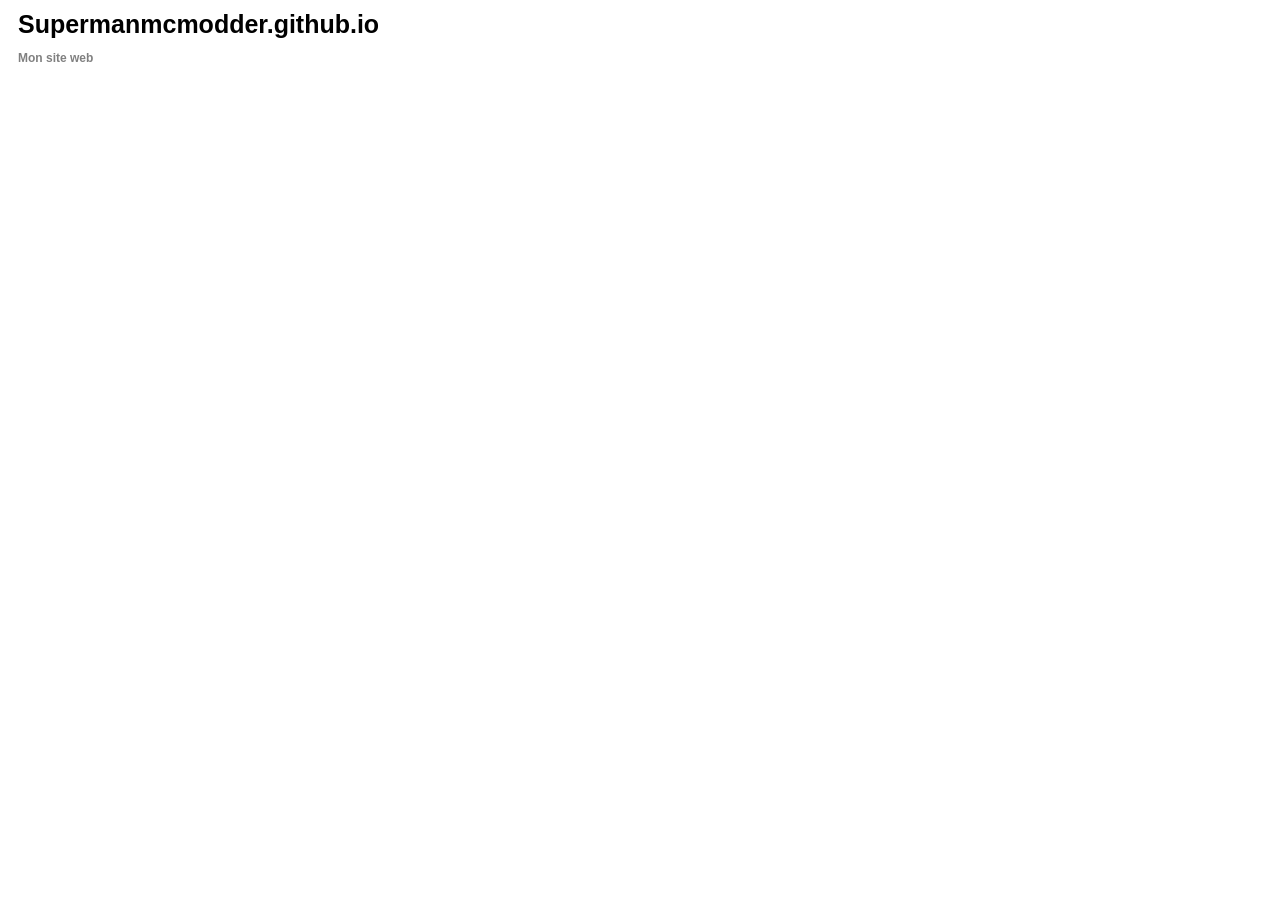
==== index.html @ fdd12326 "24/10/2026|09:12" ====
<!DOCTYPE html>
<html lang="fr">
    <head>
        <meta charset="UTF-8">
        <link rel="icon" type="image/x-icon" href="https://avatars.githubusercontent.com/u/295154840?v=4">
        <title>Site web de Supermanmcmodder</title>
        <link href="css/first.css" rel="stylesheet" />
    </head>
    <body>
        <h1>
            Supermanmcmodder.github.io<br />
            <span class="description">Mon site web</span>
        </h1>
    </body>
</html>
---- css/first.css ----
h1 {
  text-align: justify;
  font-weight: bold;
  font-size: 25px;
  text-decoration: none;
  margin: 10px;
}
p, h1, h3 {
  font-family: Arial;
}
[couleur="vert"] {
  color: green;
}
[couleur="rouge"] {
  color: red;
}
body {
  background-color: #ffffff;
}
.description {
  color: grey;
  font-size: 12px;
}
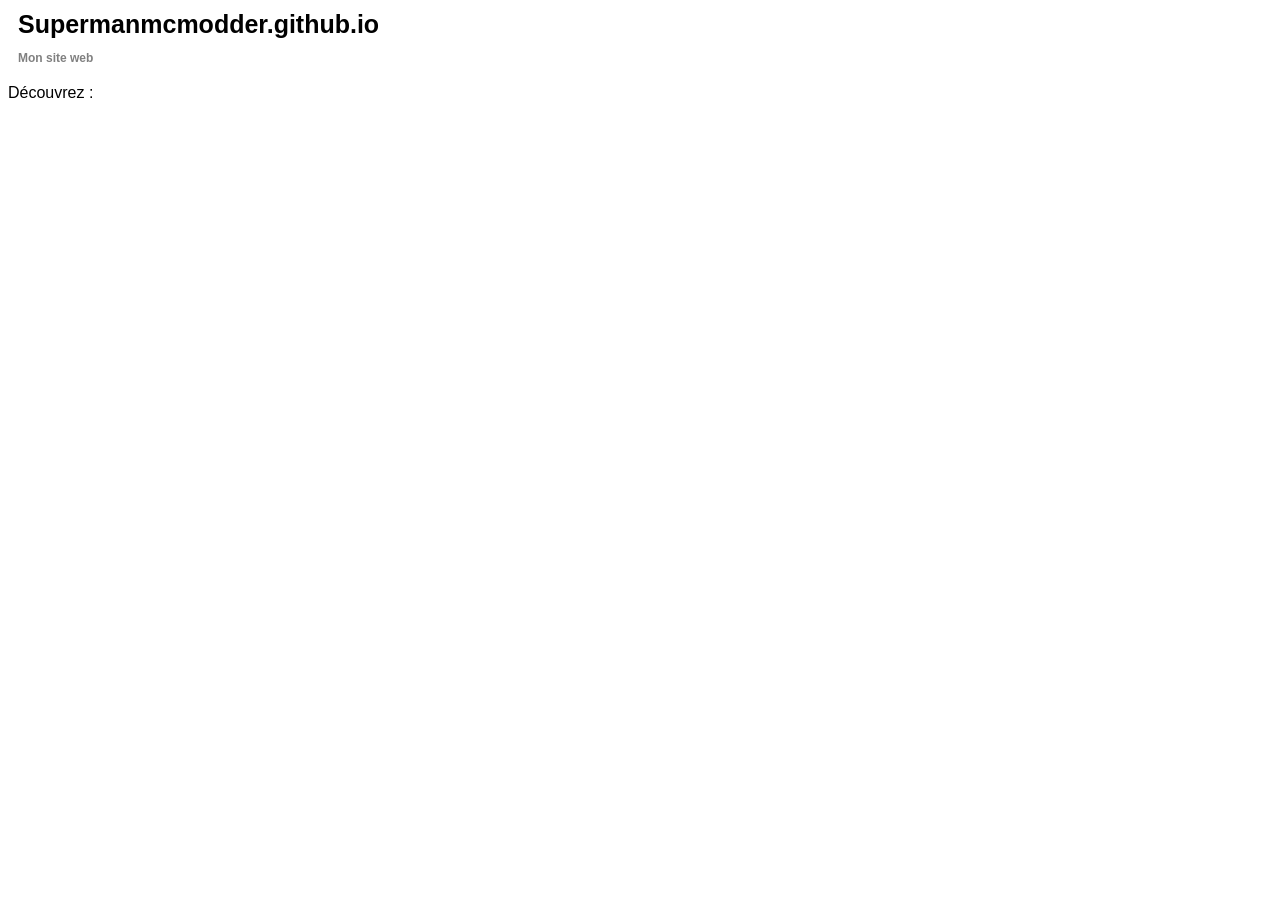
==== commit c166748c: "24/10/2026|09:15" ====
--- a/index.html
+++ b/index.html
@@ -11,5 +11,12 @@
             Supermanmcmodder.github.io<br />
             <span class="description">Mon site web</span>
         </h1>
+        <nav>
+            <div class="barre">
+                <p>
+                    Découvrez :
+                </p>
+            </div>
+        </nav>
     </body>
 </html>
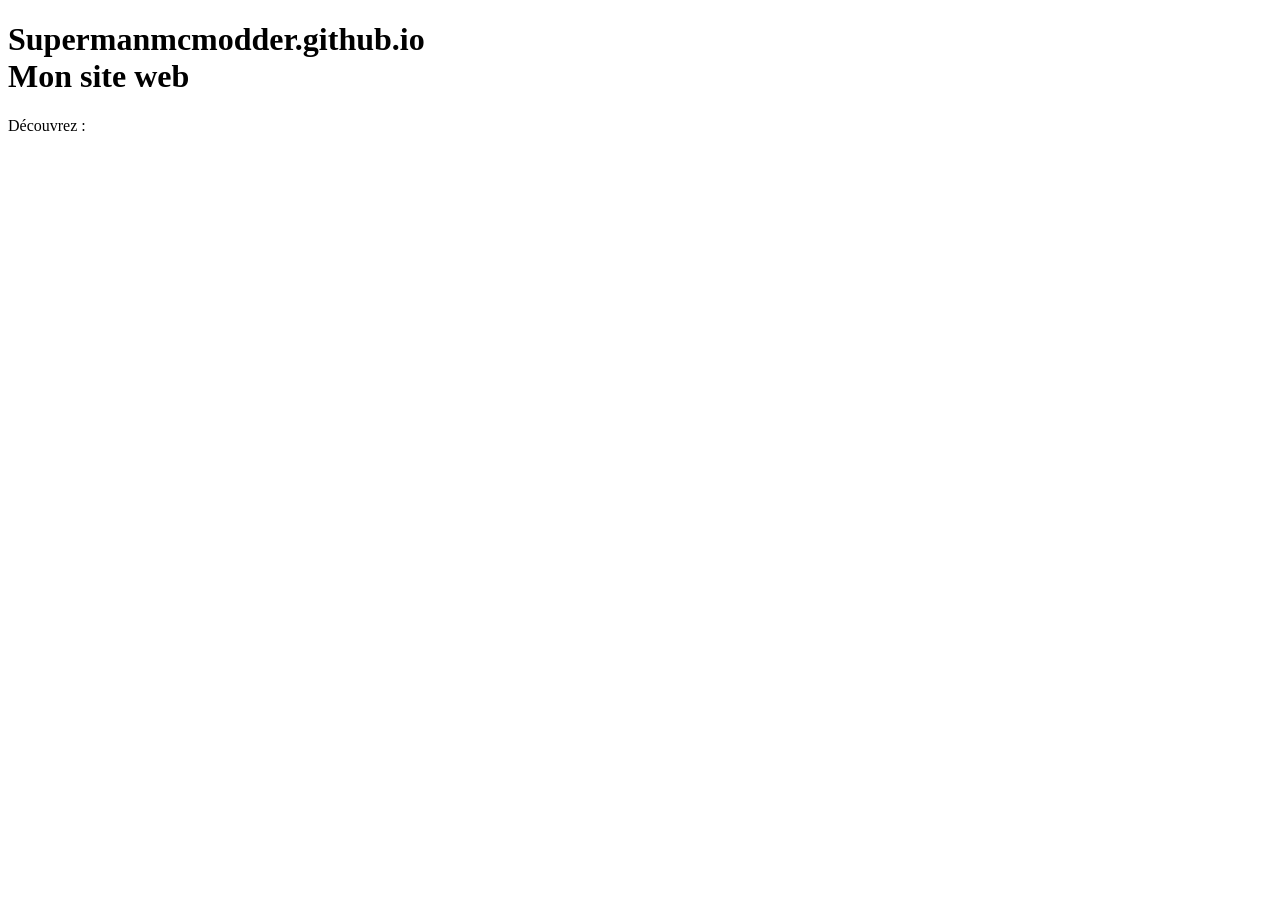
==== commit 47b54a80: "24/10/2026|09:36 Updated the stylesheet link and added a new section for images." ====
--- a/index.html
+++ b/index.html
@@ -4,7 +4,7 @@
         <meta charset="UTF-8">
         <link rel="icon" type="image/x-icon" href="https://avatars.githubusercontent.com/u/295154840?v=4">
         <title>Site web de Supermanmcmodder</title>
-        <link href="css/first.css" rel="stylesheet" />
+        <link href="css/index.css" rel="stylesheet" />
     </head>
     <body>
         <h1>
@@ -12,11 +12,16 @@
             <span class="description">Mon site web</span>
         </h1>
         <nav>
-            <div class="barre">
-                <p>
+            <div class="barre_decouvrez">
+                <p class="decouvrez">
                     Découvrez :
                 </p>
             </div>
         </nav>
+        <section>
+            <div class="arssmp">
+                <img src="" />
+            </div>
+        </section>
     </body>
 </html>
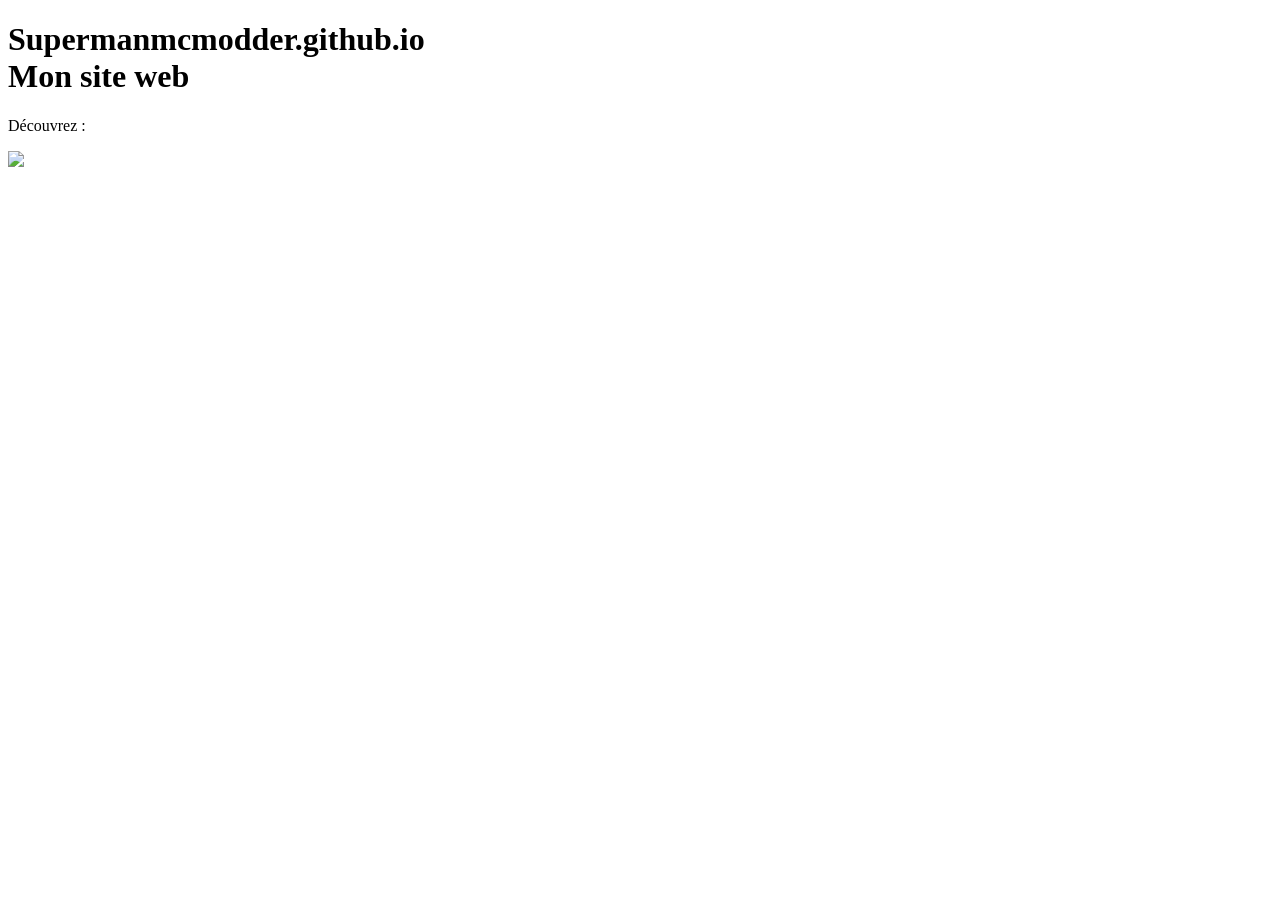
==== commit faf80e37: "24/10/2026|09:38" ====
--- a/index.html
+++ b/index.html
@@ -20,7 +20,7 @@
         </nav>
         <section>
             <div class="arssmp">
-                <img src="" />
+                <img src="https://i.imgur.com/OYiOzhU.png" />
             </div>
         </section>
     </body>
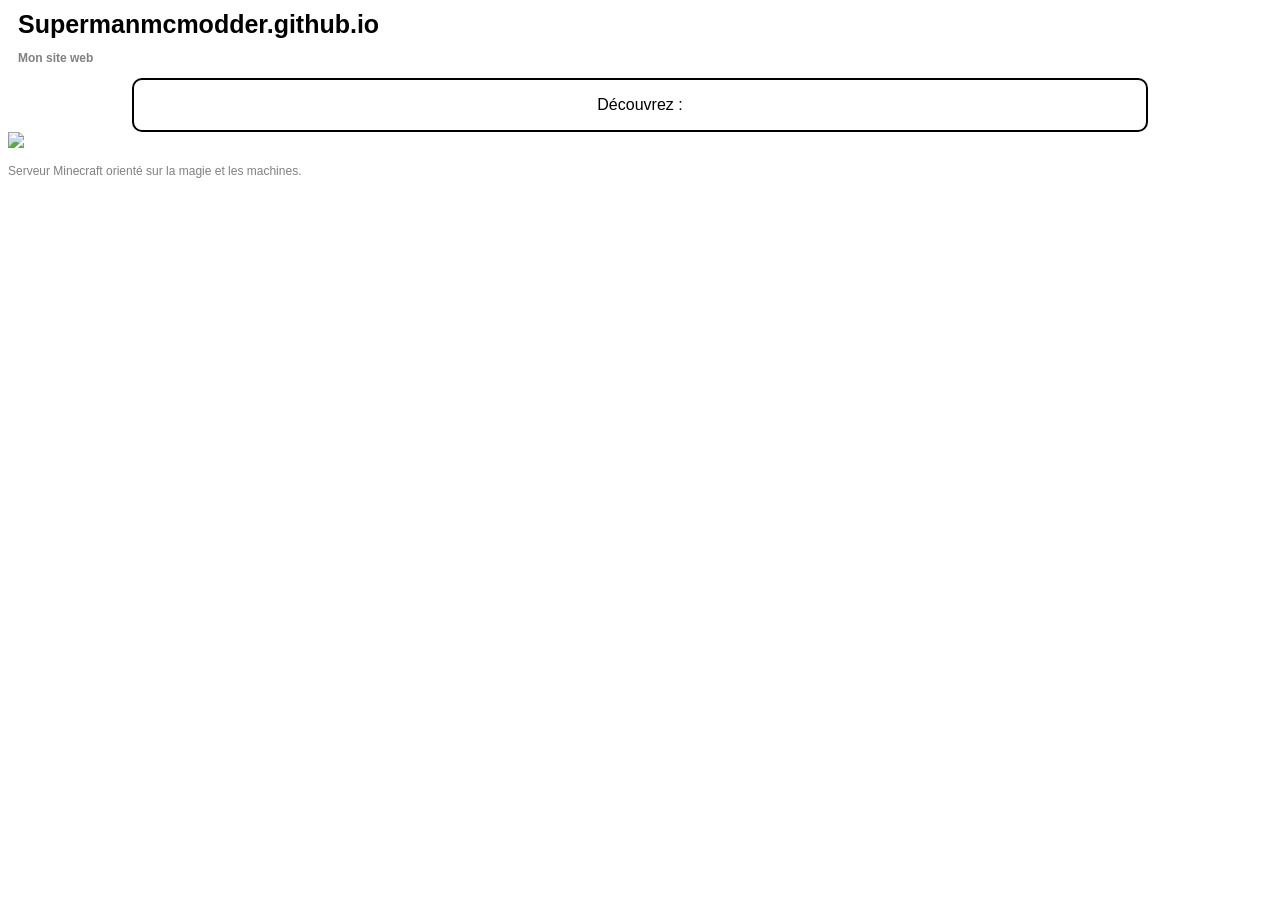
==== commit 2b4efcc7: "24/10/2026|09:41" ====
--- a/index.html
+++ b/index.html
@@ -21,6 +21,9 @@
         <section>
             <div class="arssmp">
                 <img src="https://i.imgur.com/OYiOzhU.png" />
+                <p class="description">
+                    Serveur Minecraft orienté sur la magie et les machines.
+                </p>
             </div>
         </section>
     </body>
--- a/css/index.css
+++ b/css/index.css
@@ -0,0 +1,33 @@
+h1 {
+  text-align: justify;
+  font-weight: bold;
+  font-size: 25px;
+  text-decoration: none;
+  margin: 10px;
+}
+p, h1, h3 {
+  font-family: Arial;
+}
+[couleur="vert"] {
+  color: green;
+}
+[couleur="rouge"] {
+  color: red;
+}
+body {
+  background-color: #ffffff;
+}
+.description {
+  color: grey;
+  font-size: 12px;
+}
+.barre_decouvrez {
+  width: 80%;
+  border: 2px solid #000000;
+  border-radius: 10px;
+  margin: 0 auto;
+  text-align: center;
+}
+decouvrez {
+  margin: 5px;
+}
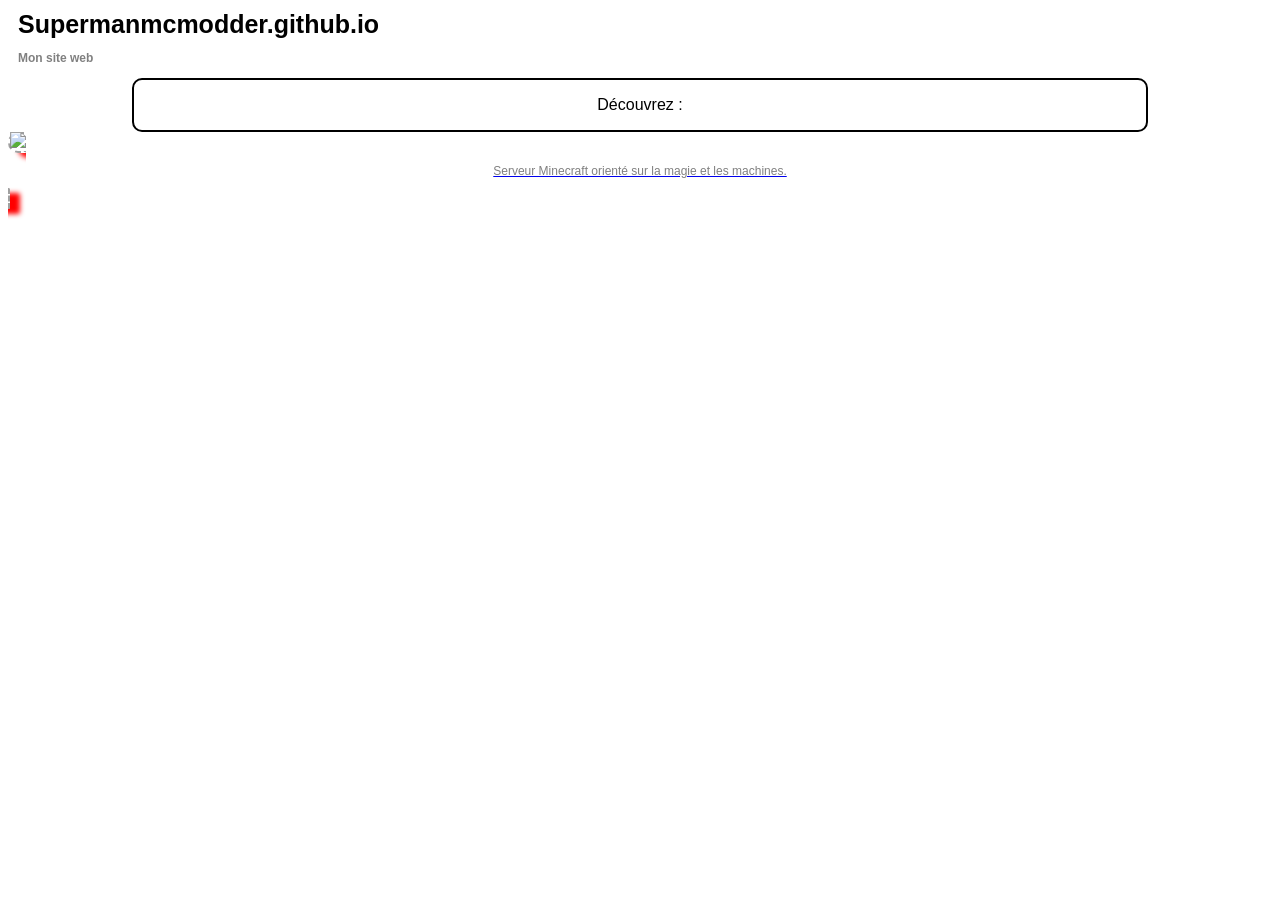
==== commit 60ebec7a: "24/10/2026|09:45" ====
--- a/index.html
+++ b/index.html
@@ -19,12 +19,12 @@
             </div>
         </nav>
         <section>
-            <div class="arssmp">
+            <a class="arssmp" href="arssmp/arssmp.html">
                 <img src="https://i.imgur.com/OYiOzhU.png" />
                 <p class="description">
                     Serveur Minecraft orienté sur la magie et les machines.
                 </p>
-            </div>
+            </a>
         </section>
     </body>
 </html>
--- a/css/index.css
+++ b/css/index.css
@@ -31,3 +31,13 @@
 decouvrez {
   margin: 5px;
 }
+a {
+  width: 40%;
+  border: 2px dashed #a0a0a0;
+  border-radius: 10px;
+  margin: 0 auto;
+  text-align: center;
+  box-shadow: 10px 5px 5px red;
+}
+  
+
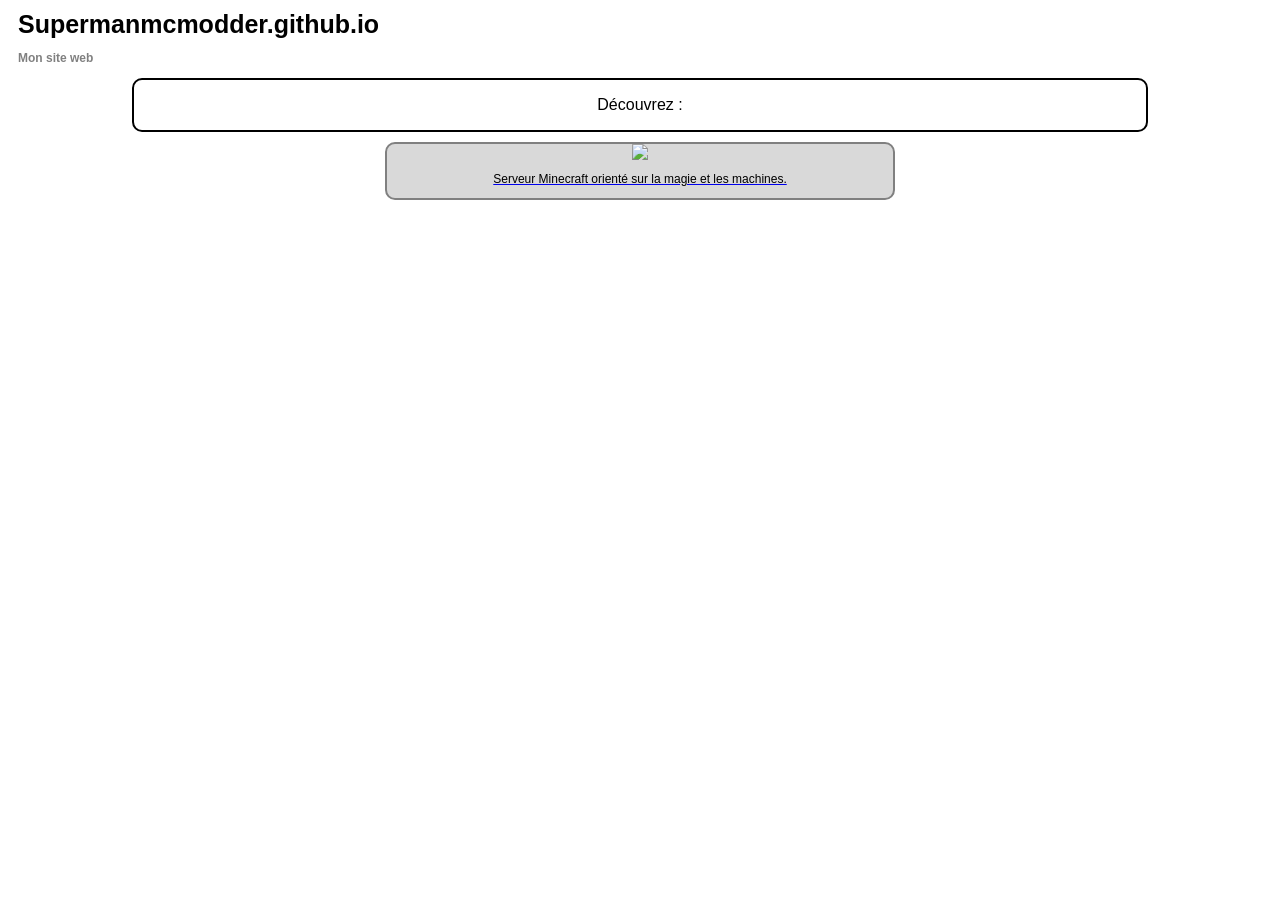
==== commit 3b56b913: "24/10/2026|10:21" ====
--- a/index.html
+++ b/index.html
@@ -21,7 +21,7 @@
         <section>
             <a class="arssmp" href="arssmp/arssmp.html">
                 <img src="https://i.imgur.com/OYiOzhU.png" />
-                <p class="description">
+                <p class="description_decouvrez">
                     Serveur Minecraft orienté sur la magie et les machines.
                 </p>
             </a>
--- a/css/index.css
+++ b/css/index.css
@@ -21,6 +21,9 @@
   color: grey;
   font-size: 12px;
 }
+nav {
+  margin-bottom: 10px;
+}
 .barre_decouvrez {
   width: 80%;
   border: 2px solid #000000;
@@ -33,11 +36,22 @@
 }
 a {
   width: 40%;
-  border: 2px dashed #a0a0a0;
+  border: 2px solid grey;
+  background-color: #d9d9d9;
   border-radius: 10px;
   margin: 0 auto;
   text-align: center;
-  box-shadow: 10px 5px 5px red;
+  display: flex;
+  justify-content: center;
+  flex-wrap: nowrap;
+  flex-direction: column;
+  align-items: center;
+  transition: 800ms;
 }
-  
-
+a:hover {
+  background-color: white;
+}
+.description_decouvrez {
+  color: black;
+  font-size: 12px;
+}
